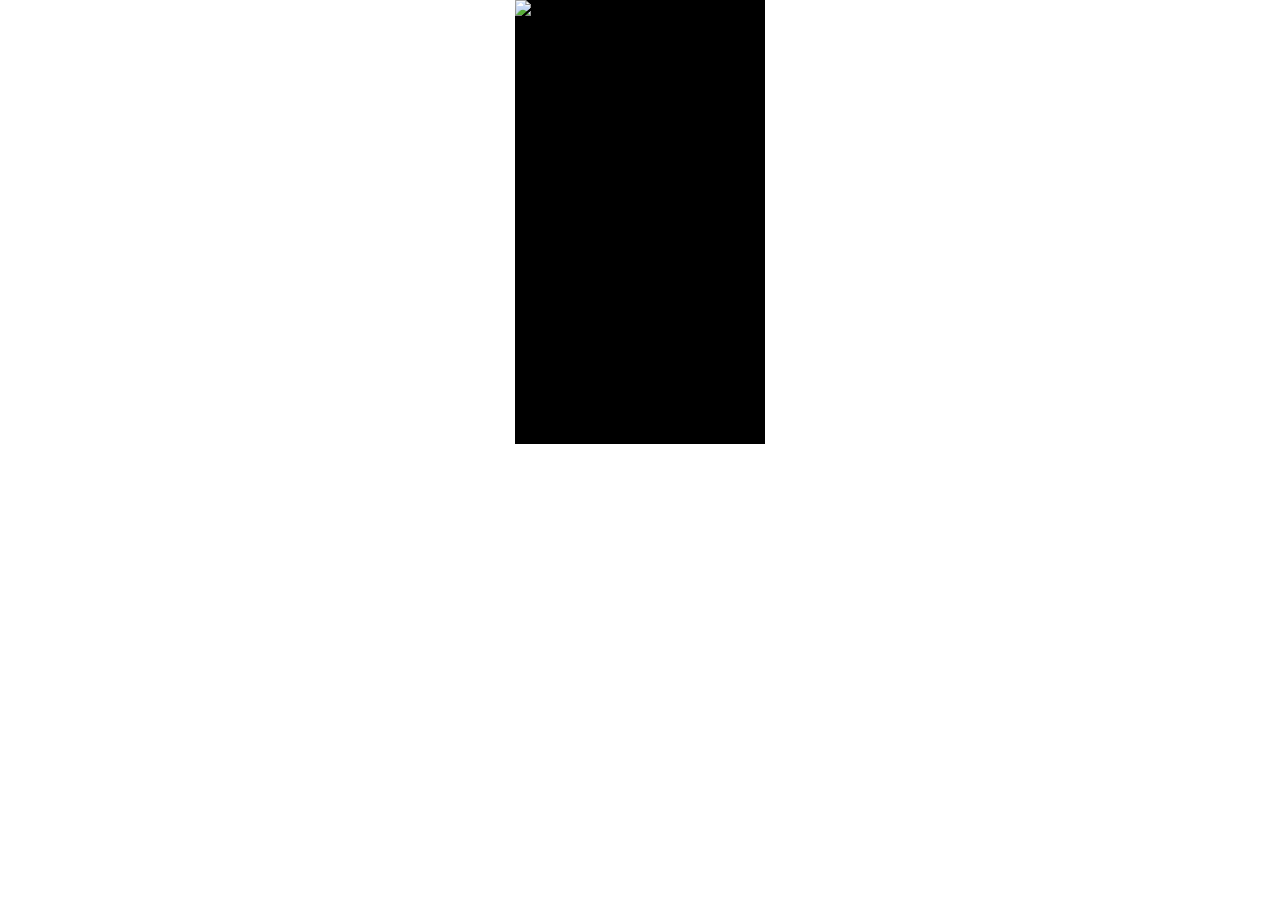
==== index.html @ 61446183 "new version Playable ad" ====
<!DOCTYPE html>
<html lang="en">
<head>
    <meta charset="UTF-8">
    <title>Playable Ad</title>
    <link rel="stylesheet" href="index.css">
</head>
<body>
    <div class="app" id="app">

    </div>
<script type="module" src="dapi.js"></script>
</body>
</html>
---- index.css ----
body {
    padding: 0;
    margin: 0 auto;
}

.app {
    background: #000;
    margin: 0 auto;
    width: 250px;
    height: 444px;
    position: relative;
}

.background {
    width: 250px;
    height: 444px;
    z-index: -10;
}

.umbrella {
    position: absolute;
    z-index: 10;
}

.selected {
    visibility: hidden;
}

.counter {
    position: absolute;
    top: 25px;
    left: 135px;
}

.button-hidden {
    visibility: hidden;
    position: absolute;
    z-index: 25;
    top: 320px;
    left: 10px;
    width: 230px;
    height: 76px;
    transition: all 1s ease-in-out;
}

.button {
    visibility: visible;
    top: 350px;
}
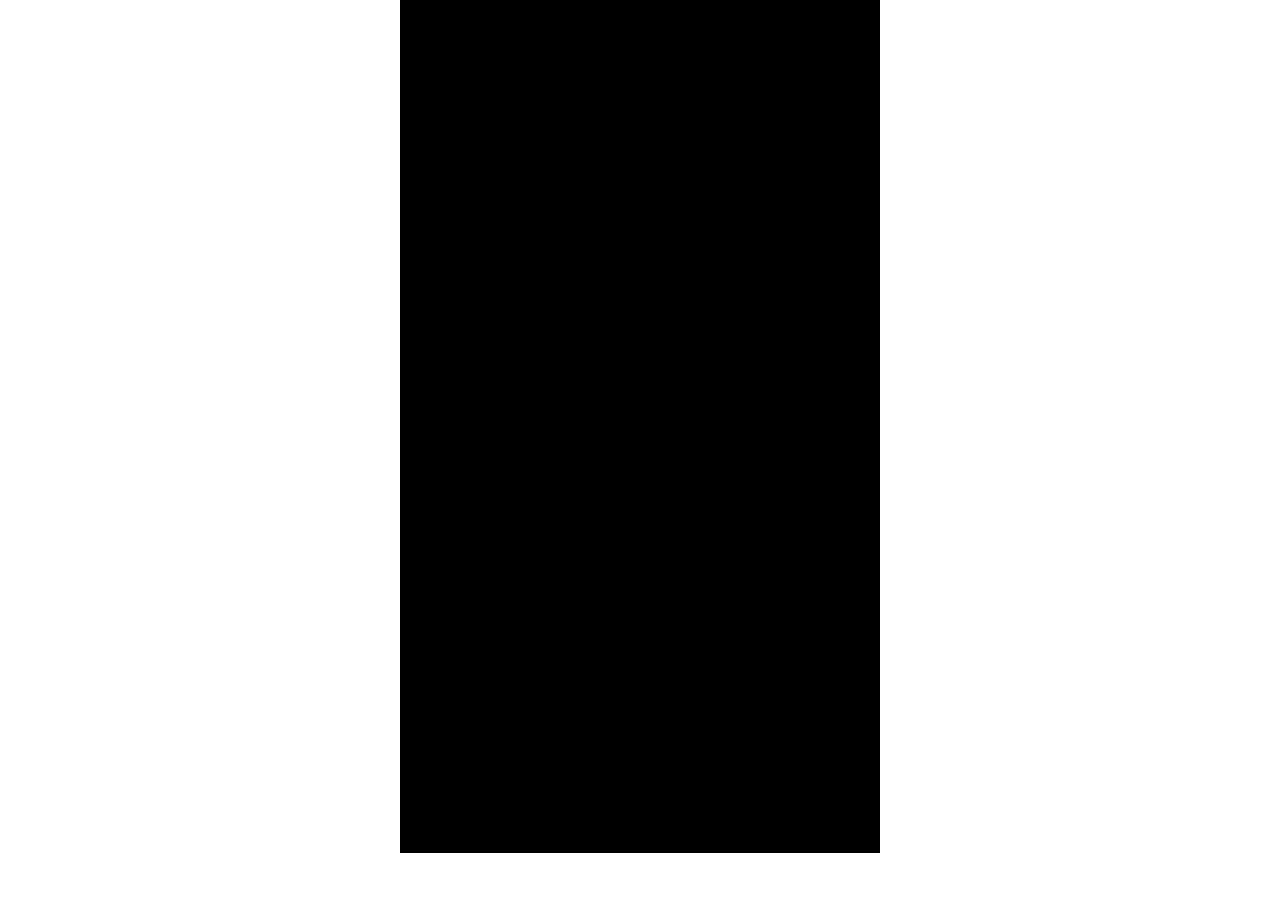
==== commit 12937f5c: "fix problem with position of ofjects" ====
--- a/index.html
+++ b/index.html
@@ -3,12 +3,283 @@
 <head>
     <meta charset="UTF-8">
     <title>Playable Ad</title>
-    <link rel="stylesheet" href="index.css">
+    <style>
+        body {
+            padding: 0;
+            margin: 0 auto;
+        }
+
+        .app {
+            background: #000;
+            margin: 0 auto;
+            width: 480px;
+            height: 853px;
+            position: relative;
+        }
+
+        .background {
+            z-index: -10;
+            width: 100%;
+            height: 100%;
+        }
+
+        .object {
+            position: absolute;
+            z-index: 10;
+            transition: all 1s ease-in-out;
+        }
+
+        .object-hidden {
+            visibility: hidden;
+            opacity: 0;
+        }
+
+        .counter {
+            position: absolute;
+        }
+
+        .button-hidden {
+            visibility: hidden;
+            opacity: 0;
+            position: absolute;
+            z-index: 25;
+            transition: all 1s ease-in-out;
+        }
+
+        .button {
+            visibility: visible;
+            opacity: 100%;
+        }
+
+        .screen-size {
+            z-index: 50;
+            font-size: 30px;
+            position: absolute;
+            left: 0;
+            top: 0;
+        }
+    </style>
+    <script>
+        function getScript(e, i) {
+            var n = document.createElement("script");
+            n.type = "text/javascript", n.async = !0, i && (n.onload = i), n.src = e, document.head.appendChild(n)
+        }
+
+        function parseMessage(e) {
+            var i = e.data, n = i.indexOf(DOLLAR_PREFIX + RECEIVE_MSG_PREFIX);
+            if (-1 !== n) {
+                var t = i.slice(n + 2);
+                return getMessageParams(t)
+            }
+            return {}
+        }
+
+        function getMessageParams(e) {
+            var i, n = [], t = e.split("/"), a = t.length;
+            if (-1 === e.indexOf(RECEIVE_MSG_PREFIX)) {
+                if (a >= 2 && a % 2 === 0) for (i = 0; a > i; i += 2) n[t[i]] = t.length < i + 1 ? null : decodeURIComponent(t[i + 1])
+            } else {
+                var o = e.split(RECEIVE_MSG_PREFIX);
+                void 0 !== o[1] && (n = JSON && JSON.parse(o[1]))
+            }
+            return n
+        }
+
+        function getDapi(e) {
+            var i = parseMessage(e);
+            if (!i || i.name === GET_DAPI_URL_MSG_NAME) {
+                var n = i.data;
+                getScript(n, onDapiReceived)
+            }
+        }
+
+        function invokeDapiListeners() {
+            for (var e in dapiEventsPool) dapiEventsPool.hasOwnProperty(e) && dapi.addEventListener(e, dapiEventsPool[e])
+        }
+
+        function onDapiReceived() {
+            dapi = window.dapi, window.removeEventListener("message", getDapi), invokeDapiListeners()
+        }
+
+        function init() {
+            window.dapi.isDemoDapi && (window.parent.postMessage(DOLLAR_PREFIX + SEND_MSG_PREFIX + JSON.stringify({state: "getDapiUrl"}), "*"), window.addEventListener("message", getDapi, !1))
+        }
+
+        var DOLLAR_PREFIX = "$$", RECEIVE_MSG_PREFIX = "DAPI_SERVICE:", SEND_MSG_PREFIX = "DAPI_AD:",
+            GET_DAPI_URL_MSG_NAME = "connection.getDapiUrl", dapiEventsPool = {}, dapi = window.dapi || {
+                isReady: function () {
+                    return !1
+                }, addEventListener: function (e, i) {
+                    dapiEventsPool[e] = i
+                }, removeEventListener: function (e) {
+                    delete dapiEventsPool[e]
+                }, isDemoDapi: !0
+            };
+        init();
+    </script>
 </head>
+
 <body>
-    <div class="app" id="app">
-
-    </div>
-<script type="module" src="dapi.js"></script>
+<div class="app" id="app">
+
+</div>
+<script>
+    const config = {
+        "background": "https://i.ibb.co/QbdJM21/g4.jpg",
+        "objects": [
+            {
+                "top": 425,
+                "left": 620,
+                "width": 100,
+                "height": 233,
+                "url": "https://i.ibb.co/y4Rqzr2/zont1.png"
+            },
+            {
+                "top": 615,
+                "left": 225,
+                "width": 140,
+                "height": 217,
+                "url": "https://i.ibb.co/fCvR3qF/zont2.png"
+            },
+            {
+                "top": 970,
+                "left": 0,
+                "width": 260,
+                "height": 93,
+                "url": "https://i.ibb.co/FY32Y3s/zont3.png"
+            },
+            {
+                "top": 540,
+                "left": 400,
+                "width": 140,
+                "height": 400,
+                "url": "https://i.ibb.co/kJwfgH4/zont4.png"
+            },
+            {
+                "top": 942,
+                "left": 200,
+                "width": 200,
+                "height": 338,
+                "url": "https://i.ibb.co/0hxxWTv/zont5.png"
+            }
+        ],
+        counter: {
+            top: 70,
+            left: 380,
+            fontSize: 45
+        },
+        button: {
+            top: 1050,
+            left: 100,
+            width: 530,
+            height: 175
+        },
+        "minFoundObjects": 3
+    }
+
+    window.onload = function(){
+        (dapi.isReady()) ? onReadyCallback() : dapi.addEventListener("ready", onReadyCallback);
+        //Here you can put other code that not related to dapi logic
+    };
+
+    function onReadyCallback(){
+        //No need to listen to this event anymore
+        dapi.removeEventListener("ready", onReadyCallback);
+
+        //If the ad is visible start the game
+        dapi.isViewable() ? startGame() : null;
+        //Use dapi functions
+        dapi.addEventListener("viewableChange", viewableChangeCallback);
+        dapi.addEventListener("adResized", orientationCallback);
+    }
+
+    function startGame() {
+        //start your game
+        var screenSize = dapi.getScreenSize();
+
+        const startAd = () => {
+            const app = document.getElementById('app');
+            app.style.width = screenSize.width + 'px';
+            app.style.height = screenSize.height + 'px';
+            app.innerHTML = `<img id="background" class="background" src="https://i.ibb.co/b1705jK/g1.jpg" alt="background"/>`;
+            const background = document.getElementById('background');
+            background.addEventListener('click', () => startGameAd(background, app));
+        }
+
+        const startGameAd = (background, app) => {
+            background.src = config.background;
+
+            const k = {
+                width: app.offsetWidth / 720,
+                height: app.offsetHeight / 1280
+            }
+
+            let count = 0;
+            const counter = document.createElement('div');
+            setCounterParams(counter, k);
+            counter.innerHTML = `${count}/5`;
+            app.appendChild(counter);
+
+            const button = document.createElement('img');
+            button.id = 'button';
+            button.src = 'https://i.ibb.co/Gp8vSYC/knopka.png';
+            button.classList.add('button-hidden');
+            button.style.top = (config.button.top * k.height) + 'px';
+            button.style.left = config.button.left * k.width + 'px';
+            button.style.width = config.button.width * k.width + 'px';
+            button.style.height = config.button.height * k.height + 'px';
+            app.appendChild(button);
+
+            config.objects.forEach(object => {
+                const img = document.createElement('img');
+                img.classList.add('object');
+                setObjectParams(img, object, k);
+                app.appendChild(img);
+            });
+            selectObject(count, counter);
+
+        }
+
+        const setObjectParams = (img, object, k) => {
+            img.src = object.url;
+            img.style.left = object.left * k.width + 'px';
+            img.style.top = object.top * k.height + 'px';
+            img.style.width = object.width * k.width +  'px';
+            img.style.height = object.height * k.height + 'px';
+        }
+
+        const setCounterParams = (counter, k) => {
+            counter.style.position = 'absolute';
+            counter.style.left = config.counter.left * k.width + 'px';
+            counter.style.top = config.counter.top * k.height + 'px';
+            counter.style.fontSize = config.counter.fontSize * k.height + 'px';
+        }
+
+        const selectObject = (count, counter, k) => {
+            const allObjects = document.querySelectorAll('.object');
+            const button = document.getElementById('button');
+            allObjects.forEach(u => {
+                u.addEventListener('click', () => {
+                    count = count + 1;
+                    counter.innerHTML = `${count}/${config.objects.length}`;
+                    u.classList.add('object-hidden');
+                    u.style.top = 0 + 'px';
+
+                    if (count === config.minFoundObjects) {
+                        button.classList.add('button');
+                    }
+                    button.addEventListener('click', () => startAd());
+                });
+            })
+        }
+
+        startAd();
+    }
+
+    function viewableChangeCallback(e){
+        e.isViewable ? this.startGame() : pause(); //start the game or resume
+    }
+
+</script>
 </body>
 </html>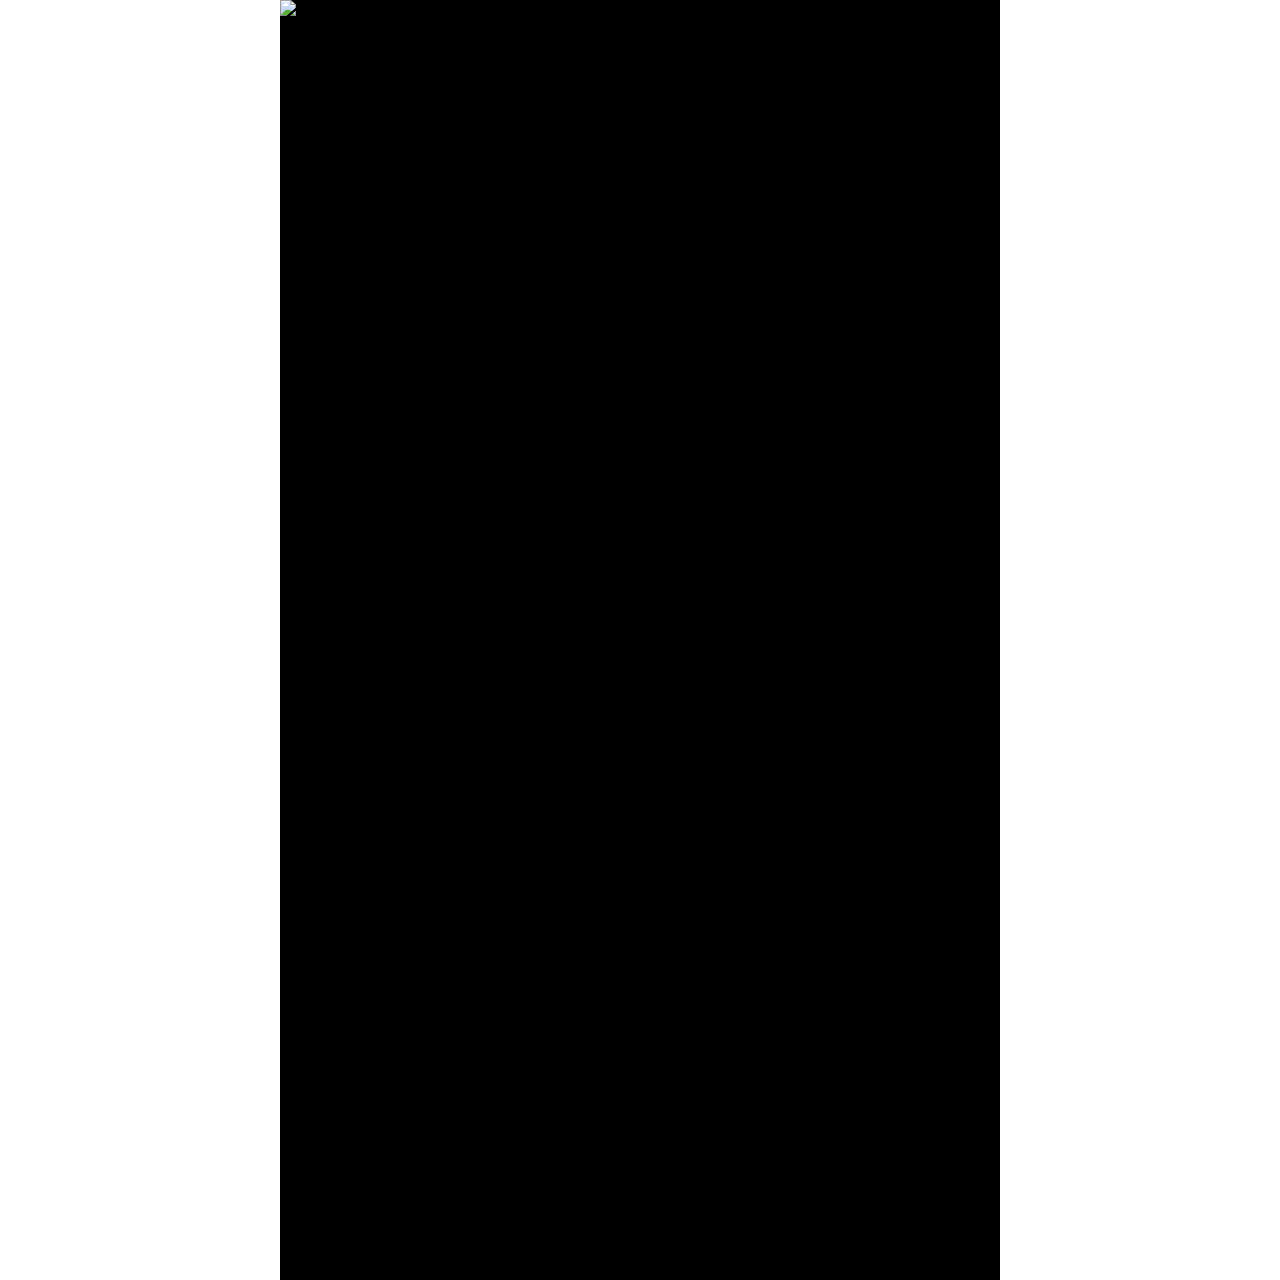
==== commit 4b457876: "final version of playable ad" ====
--- a/index.html
+++ b/index.html
@@ -3,283 +3,13 @@
 <head>
     <meta charset="UTF-8">
     <title>Playable Ad</title>
-    <style>
-        body {
-            padding: 0;
-            margin: 0 auto;
-        }
-
-        .app {
-            background: #000;
-            margin: 0 auto;
-            width: 480px;
-            height: 853px;
-            position: relative;
-        }
-
-        .background {
-            z-index: -10;
-            width: 100%;
-            height: 100%;
-        }
-
-        .object {
-            position: absolute;
-            z-index: 10;
-            transition: all 1s ease-in-out;
-        }
-
-        .object-hidden {
-            visibility: hidden;
-            opacity: 0;
-        }
-
-        .counter {
-            position: absolute;
-        }
-
-        .button-hidden {
-            visibility: hidden;
-            opacity: 0;
-            position: absolute;
-            z-index: 25;
-            transition: all 1s ease-in-out;
-        }
-
-        .button {
-            visibility: visible;
-            opacity: 100%;
-        }
-
-        .screen-size {
-            z-index: 50;
-            font-size: 30px;
-            position: absolute;
-            left: 0;
-            top: 0;
-        }
-    </style>
-    <script>
-        function getScript(e, i) {
-            var n = document.createElement("script");
-            n.type = "text/javascript", n.async = !0, i && (n.onload = i), n.src = e, document.head.appendChild(n)
-        }
-
-        function parseMessage(e) {
-            var i = e.data, n = i.indexOf(DOLLAR_PREFIX + RECEIVE_MSG_PREFIX);
-            if (-1 !== n) {
-                var t = i.slice(n + 2);
-                return getMessageParams(t)
-            }
-            return {}
-        }
-
-        function getMessageParams(e) {
-            var i, n = [], t = e.split("/"), a = t.length;
-            if (-1 === e.indexOf(RECEIVE_MSG_PREFIX)) {
-                if (a >= 2 && a % 2 === 0) for (i = 0; a > i; i += 2) n[t[i]] = t.length < i + 1 ? null : decodeURIComponent(t[i + 1])
-            } else {
-                var o = e.split(RECEIVE_MSG_PREFIX);
-                void 0 !== o[1] && (n = JSON && JSON.parse(o[1]))
-            }
-            return n
-        }
-
-        function getDapi(e) {
-            var i = parseMessage(e);
-            if (!i || i.name === GET_DAPI_URL_MSG_NAME) {
-                var n = i.data;
-                getScript(n, onDapiReceived)
-            }
-        }
-
-        function invokeDapiListeners() {
-            for (var e in dapiEventsPool) dapiEventsPool.hasOwnProperty(e) && dapi.addEventListener(e, dapiEventsPool[e])
-        }
-
-        function onDapiReceived() {
-            dapi = window.dapi, window.removeEventListener("message", getDapi), invokeDapiListeners()
-        }
-
-        function init() {
-            window.dapi.isDemoDapi && (window.parent.postMessage(DOLLAR_PREFIX + SEND_MSG_PREFIX + JSON.stringify({state: "getDapiUrl"}), "*"), window.addEventListener("message", getDapi, !1))
-        }
-
-        var DOLLAR_PREFIX = "$$", RECEIVE_MSG_PREFIX = "DAPI_SERVICE:", SEND_MSG_PREFIX = "DAPI_AD:",
-            GET_DAPI_URL_MSG_NAME = "connection.getDapiUrl", dapiEventsPool = {}, dapi = window.dapi || {
-                isReady: function () {
-                    return !1
-                }, addEventListener: function (e, i) {
-                    dapiEventsPool[e] = i
-                }, removeEventListener: function (e) {
-                    delete dapiEventsPool[e]
-                }, isDemoDapi: !0
-            };
-        init();
-    </script>
+    <link rel="stylesheet" href="./index.css">
 </head>
 
 <body>
 <div class="app" id="app">
 
 </div>
-<script>
-    const config = {
-        "background": "https://i.ibb.co/QbdJM21/g4.jpg",
-        "objects": [
-            {
-                "top": 425,
-                "left": 620,
-                "width": 100,
-                "height": 233,
-                "url": "https://i.ibb.co/y4Rqzr2/zont1.png"
-            },
-            {
-                "top": 615,
-                "left": 225,
-                "width": 140,
-                "height": 217,
-                "url": "https://i.ibb.co/fCvR3qF/zont2.png"
-            },
-            {
-                "top": 970,
-                "left": 0,
-                "width": 260,
-                "height": 93,
-                "url": "https://i.ibb.co/FY32Y3s/zont3.png"
-            },
-            {
-                "top": 540,
-                "left": 400,
-                "width": 140,
-                "height": 400,
-                "url": "https://i.ibb.co/kJwfgH4/zont4.png"
-            },
-            {
-                "top": 942,
-                "left": 200,
-                "width": 200,
-                "height": 338,
-                "url": "https://i.ibb.co/0hxxWTv/zont5.png"
-            }
-        ],
-        counter: {
-            top: 70,
-            left: 380,
-            fontSize: 45
-        },
-        button: {
-            top: 1050,
-            left: 100,
-            width: 530,
-            height: 175
-        },
-        "minFoundObjects": 3
-    }
-
-    window.onload = function(){
-        (dapi.isReady()) ? onReadyCallback() : dapi.addEventListener("ready", onReadyCallback);
-        //Here you can put other code that not related to dapi logic
-    };
-
-    function onReadyCallback(){
-        //No need to listen to this event anymore
-        dapi.removeEventListener("ready", onReadyCallback);
-
-        //If the ad is visible start the game
-        dapi.isViewable() ? startGame() : null;
-        //Use dapi functions
-        dapi.addEventListener("viewableChange", viewableChangeCallback);
-        dapi.addEventListener("adResized", orientationCallback);
-    }
-
-    function startGame() {
-        //start your game
-        var screenSize = dapi.getScreenSize();
-
-        const startAd = () => {
-            const app = document.getElementById('app');
-            app.style.width = screenSize.width + 'px';
-            app.style.height = screenSize.height + 'px';
-            app.innerHTML = `<img id="background" class="background" src="https://i.ibb.co/b1705jK/g1.jpg" alt="background"/>`;
-            const background = document.getElementById('background');
-            background.addEventListener('click', () => startGameAd(background, app));
-        }
-
-        const startGameAd = (background, app) => {
-            background.src = config.background;
-
-            const k = {
-                width: app.offsetWidth / 720,
-                height: app.offsetHeight / 1280
-            }
-
-            let count = 0;
-            const counter = document.createElement('div');
-            setCounterParams(counter, k);
-            counter.innerHTML = `${count}/5`;
-            app.appendChild(counter);
-
-            const button = document.createElement('img');
-            button.id = 'button';
-            button.src = 'https://i.ibb.co/Gp8vSYC/knopka.png';
-            button.classList.add('button-hidden');
-            button.style.top = (config.button.top * k.height) + 'px';
-            button.style.left = config.button.left * k.width + 'px';
-            button.style.width = config.button.width * k.width + 'px';
-            button.style.height = config.button.height * k.height + 'px';
-            app.appendChild(button);
-
-            config.objects.forEach(object => {
-                const img = document.createElement('img');
-                img.classList.add('object');
-                setObjectParams(img, object, k);
-                app.appendChild(img);
-            });
-            selectObject(count, counter);
-
-        }
-
-        const setObjectParams = (img, object, k) => {
-            img.src = object.url;
-            img.style.left = object.left * k.width + 'px';
-            img.style.top = object.top * k.height + 'px';
-            img.style.width = object.width * k.width +  'px';
-            img.style.height = object.height * k.height + 'px';
-        }
-
-        const setCounterParams = (counter, k) => {
-            counter.style.position = 'absolute';
-            counter.style.left = config.counter.left * k.width + 'px';
-            counter.style.top = config.counter.top * k.height + 'px';
-            counter.style.fontSize = config.counter.fontSize * k.height + 'px';
-        }
-
-        const selectObject = (count, counter, k) => {
-            const allObjects = document.querySelectorAll('.object');
-            const button = document.getElementById('button');
-            allObjects.forEach(u => {
-                u.addEventListener('click', () => {
-                    count = count + 1;
-                    counter.innerHTML = `${count}/${config.objects.length}`;
-                    u.classList.add('object-hidden');
-                    u.style.top = 0 + 'px';
-
-                    if (count === config.minFoundObjects) {
-                        button.classList.add('button');
-                    }
-                    button.addEventListener('click', () => startAd());
-                });
-            })
-        }
-
-        startAd();
-    }
-
-    function viewableChangeCallback(e){
-        e.isViewable ? this.startGame() : pause(); //start the game or resume
-    }
-
-</script>
+<script type="module" src="dapi.js"></script>
 </body>
 </html>--- a/index.css
+++ b/index.css
@@ -0,0 +1,54 @@
+body {
+    padding: 0;
+    margin: 0 auto;
+}
+
+.app {
+    background: #000;
+    margin: 0 auto;
+    width: 720px;
+    height: 1280px;
+    position: relative;
+}
+
+.background {
+    z-index: -10;
+    width: 100%;
+    height: 100%;
+}
+
+.object {
+    position: absolute;
+    z-index: 10;
+    transition: all 1s ease-in-out;
+}
+
+.object-hidden {
+    visibility: hidden;
+    opacity: 0;
+}
+
+.counter {
+    position: absolute;
+}
+
+.button-hidden {
+    visibility: hidden;
+    opacity: 0;
+    position: absolute;
+    z-index: 25;
+    transition: all 1s ease-in-out;
+}
+
+.button {
+    visibility: visible;
+    opacity: 100%;
+}
+
+.screen-size {
+    z-index: 50;
+    font-size: 30px;
+    position: absolute;
+    left: 0;
+    top: 0;
+}